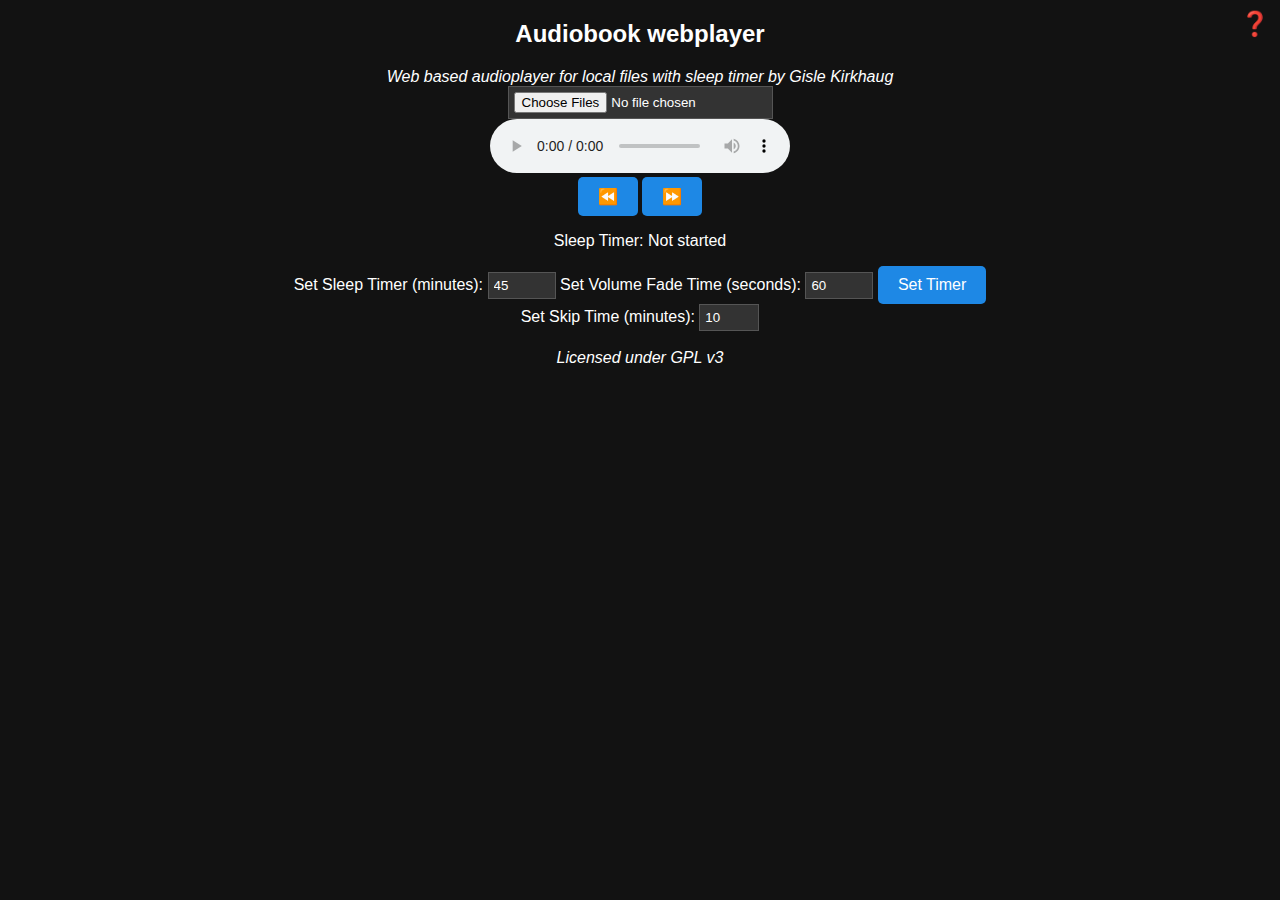
==== compressed/index.html @ da3e5c7f "Add files via upload" ====
<!DOCTYPE html><html lang="en"><head> <meta charset="UTF-8"> <meta name="viewport" content="width=device-width, initial-scale=1.0"> <title>Audiobook webplayer 1.07</title> <link rel="stylesheet" href="styles.css"> <link rel="icon" type="image/png" href="favicon-96x96.png" sizes="96x96" /> <link rel="shortcut icon" href="favicon.ico" /> <link rel="apple-touch-icon" sizes="180x180" href="apple-touch-icon.png" /> <link rel="icon" href="favicon.ico" type="image/x-icon"/></head><body> <h2>Audiobook webplayer</h2> <i>Web based audioplayer for local files with sleep timer by Gisle Kirkhaug</i><BR> <a href="help.html" class="help">❓</a> <input type="file" id="directoryInput" webkitdirectory directory multiple onchange="storeAndDisplayFiles()"><BR> <audio id="audioPlayer" controls></audio><br> <button onclick="skipBackward()">⏪</button> <button onclick="skipForward()">⏩</button> <p>Sleep Timer: <span id="sleepTimerDisplay">Not started</span></p> <ul id="fileList"></ul> <label for="sleepTimerInput">Set Sleep Timer (minutes):</label> <input type="number" id="sleepTimerInput" value="45" min="1" max="120"> <label for="fadeTimeInput">Set Volume Fade Time (seconds):</label> <input type="number" id="fadeTimeInput" value="60" min="1" max="300" onchange="storeFadeTimeValue()"> <button onclick="setSleepTimer()">Set Timer</button><br> <label for="skipTimeInput">Set Skip Time (minutes):</label> <input type="number" id="skipTimeInput" value="10" min="1" max="60" onchange="storeSkipTime()"><BR><BR> <i>Licensed under GPL v3</i> <script src="script.js"></script></body></html>
---- compressed/styles.css ----
body{font-family:Arial,sans-serif;text-align:center;background-color:#121212;color:#fff}button{padding:10px 20px;font-size:16px;cursor:pointer;background-color:#1e88e5;color:#fff;border:none;border-radius:5px}button:hover{background-color:#1565c0}input{background-color:#333;color:#fff;border:1px solid #555;padding:5px}ul{list-style-type:none;padding:0}li{background-color:#333;margin:5px 0;padding:10px;border-radius:5px}.playing{background-color:#666;cursor:pointer}.clickable{cursor:pointer}.help{position:absolute;top:10px;right:10px;text-decoration:none;font-size:24px;cursor:help}
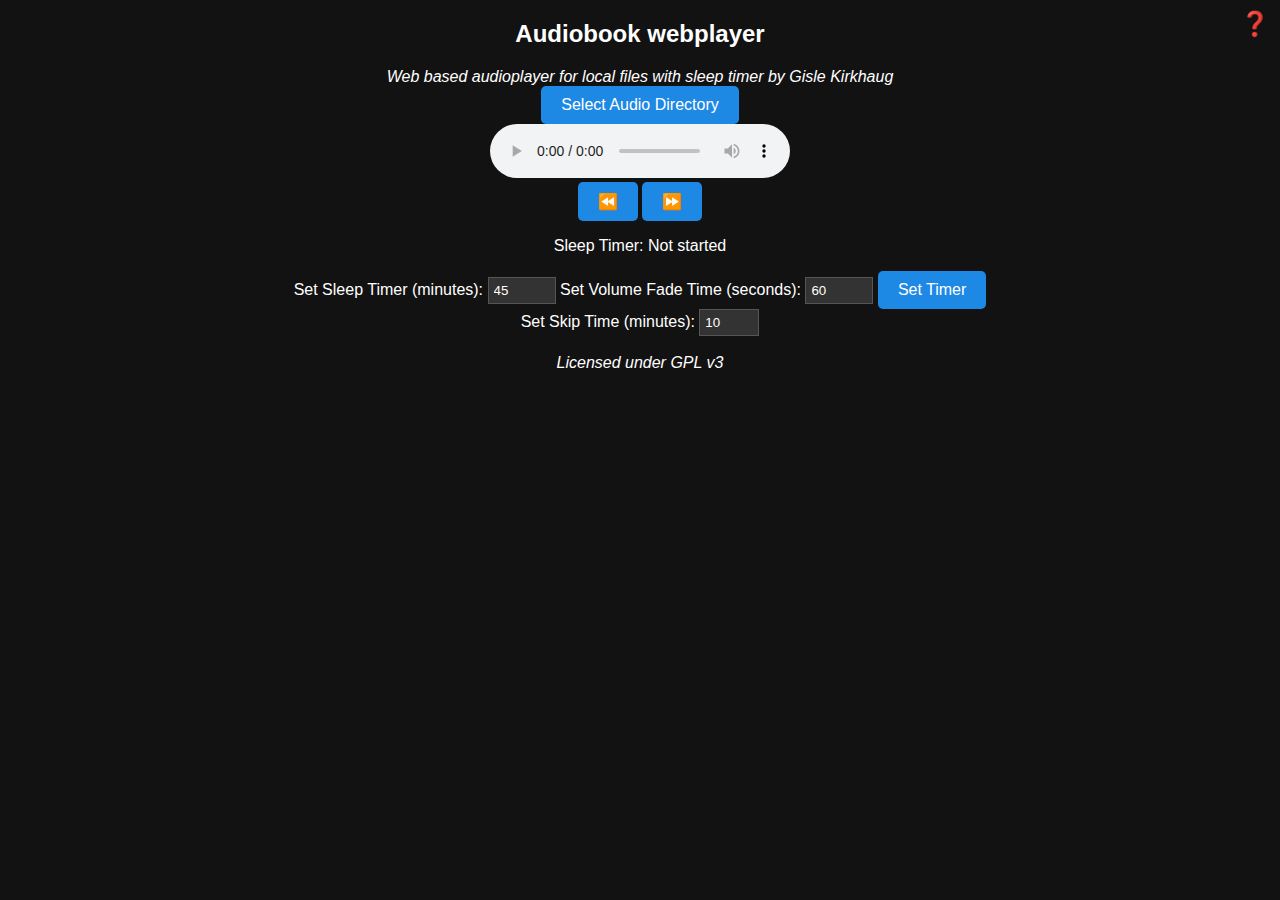
==== commit 40ee6735: "Changed upload dir button" ====
--- a/compressed/index.html
+++ b/compressed/index.html
@@ -1 +1 @@
-<!DOCTYPE html><html lang="en"><head> <meta charset="UTF-8"> <meta name="viewport" content="width=device-width, initial-scale=1.0"> <title>Audiobook webplayer 1.07</title> <link rel="stylesheet" href="styles.css"> <link rel="icon" type="image/png" href="favicon-96x96.png" sizes="96x96" /> <link rel="shortcut icon" href="favicon.ico" /> <link rel="apple-touch-icon" sizes="180x180" href="apple-touch-icon.png" /> <link rel="icon" href="favicon.ico" type="image/x-icon"/></head><body> <h2>Audiobook webplayer</h2> <i>Web based audioplayer for local files with sleep timer by Gisle Kirkhaug</i><BR> <a href="help.html" class="help">❓</a> <input type="file" id="directoryInput" webkitdirectory directory multiple onchange="storeAndDisplayFiles()"><BR> <audio id="audioPlayer" controls></audio><br> <button onclick="skipBackward()">⏪</button> <button onclick="skipForward()">⏩</button> <p>Sleep Timer: <span id="sleepTimerDisplay">Not started</span></p> <ul id="fileList"></ul> <label for="sleepTimerInput">Set Sleep Timer (minutes):</label> <input type="number" id="sleepTimerInput" value="45" min="1" max="120"> <label for="fadeTimeInput">Set Volume Fade Time (seconds):</label> <input type="number" id="fadeTimeInput" value="60" min="1" max="300" onchange="storeFadeTimeValue()"> <button onclick="setSleepTimer()">Set Timer</button><br> <label for="skipTimeInput">Set Skip Time (minutes):</label> <input type="number" id="skipTimeInput" value="10" min="1" max="60" onchange="storeSkipTime()"><BR><BR> <i>Licensed under GPL v3</i> <script src="script.js"></script></body></html>+<!DOCTYPE html><html lang="en"><head> <meta charset="UTF-8"> <meta name="viewport" content="width=device-width, initial-scale=1.0"> <title>Audiobook webplayer 1.08</title> <link rel="stylesheet" href="styles.css"> <link rel="icon" type="image/png" href="favicon-96x96.png" sizes="96x96" /> <link rel="shortcut icon" href="favicon.ico" /> <link rel="apple-touch-icon" sizes="180x180" href="apple-touch-icon.png" /> <link rel="icon" href="favicon.ico" type="image/x-icon"/></head><body> <h2>Audiobook webplayer</h2> <i>Web based audioplayer for local files with sleep timer by Gisle Kirkhaug</i><BR> <a href="help.html" class="help">❓</a> <button type="button" onclick="document.getElementById('directoryInput').click();"> Select Audio Directory </button> <input type="file" id="directoryInput" webkitdirectory directory multiple accept="audio/*" onchange="storeAndDisplayFiles()" style="display: none;"> <BR> <audio id="audioPlayer" controls></audio><br> <button onclick="skipBackward()">⏪</button> <button onclick="skipForward()">⏩</button> <p>Sleep Timer: <span id="sleepTimerDisplay">Not started</span></p> <ul id="fileList"></ul> <label for="sleepTimerInput">Set Sleep Timer (minutes):</label> <input type="number" id="sleepTimerInput" value="45" min="1" max="120"> <label for="fadeTimeInput">Set Volume Fade Time (seconds):</label> <input type="number" id="fadeTimeInput" value="60" min="1" max="300" onchange="storeFadeTimeValue()"> <button onclick="setSleepTimer()">Set Timer</button><br> <label for="skipTimeInput">Set Skip Time (minutes):</label> <input type="number" id="skipTimeInput" value="10" min="1" max="60" onchange="storeSkipTime()"><BR><BR> <i>Licensed under GPL v3</i> <script src="script.js"></script></body></html>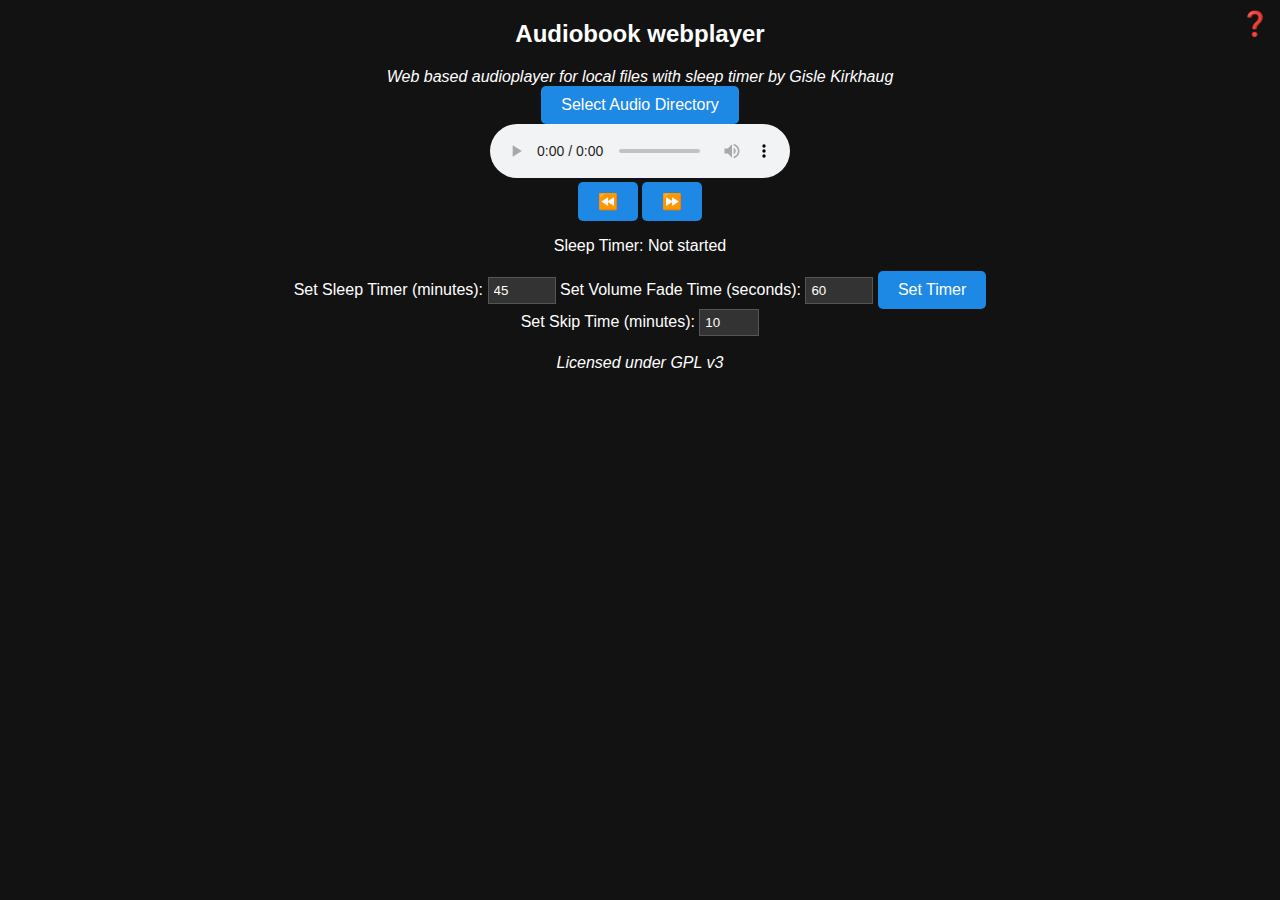
==== commit 4879aaff: "Added PWA support" ====
--- a/compressed/index.html
+++ b/compressed/index.html
@@ -1 +1 @@
-<!DOCTYPE html><html lang="en"><head> <meta charset="UTF-8"> <meta name="viewport" content="width=device-width, initial-scale=1.0"> <title>Audiobook webplayer 1.08</title> <link rel="stylesheet" href="styles.css"> <link rel="icon" type="image/png" href="favicon-96x96.png" sizes="96x96" /> <link rel="shortcut icon" href="favicon.ico" /> <link rel="apple-touch-icon" sizes="180x180" href="apple-touch-icon.png" /> <link rel="icon" href="favicon.ico" type="image/x-icon"/></head><body> <h2>Audiobook webplayer</h2> <i>Web based audioplayer for local files with sleep timer by Gisle Kirkhaug</i><BR> <a href="help.html" class="help">❓</a> <button type="button" onclick="document.getElementById('directoryInput').click();"> Select Audio Directory </button> <input type="file" id="directoryInput" webkitdirectory directory multiple accept="audio/*" onchange="storeAndDisplayFiles()" style="display: none;"> <BR> <audio id="audioPlayer" controls></audio><br> <button onclick="skipBackward()">⏪</button> <button onclick="skipForward()">⏩</button> <p>Sleep Timer: <span id="sleepTimerDisplay">Not started</span></p> <ul id="fileList"></ul> <label for="sleepTimerInput">Set Sleep Timer (minutes):</label> <input type="number" id="sleepTimerInput" value="45" min="1" max="120"> <label for="fadeTimeInput">Set Volume Fade Time (seconds):</label> <input type="number" id="fadeTimeInput" value="60" min="1" max="300" onchange="storeFadeTimeValue()"> <button onclick="setSleepTimer()">Set Timer</button><br> <label for="skipTimeInput">Set Skip Time (minutes):</label> <input type="number" id="skipTimeInput" value="10" min="1" max="60" onchange="storeSkipTime()"><BR><BR> <i>Licensed under GPL v3</i> <script src="script.js"></script></body></html>+<!DOCTYPE html><html lang="en"><head> <meta charset="UTF-8"> <meta name="viewport" content="width=device-width, initial-scale=1.0"> <title>Audiobook webplayer 1.09</title> <link rel="stylesheet" href="styles.css"> <link rel="icon" type="image/png" href="favicon-96x96.png" sizes="96x96" /> <link rel="shortcut icon" href="favicon.ico" /> <link rel="apple-touch-icon" sizes="180x180" href="apple-touch-icon.png" /> <link rel="icon" href="favicon.ico" type="image/x-icon"/> <link rel="manifest" href="manifest.json"></head><body> <h2>Audiobook webplayer</h2> <i>Web based audioplayer for local files with sleep timer by Gisle Kirkhaug</i><BR> <a href="help.html" class="help">❓</a> <button type="button" onclick="document.getElementById('directoryInput').click();"> Select Audio Directory </button> <input type="file" id="directoryInput" webkitdirectory directory multiple accept="audio/*" onchange="storeAndDisplayFiles()" style="display: none;"> <BR> <audio id="audioPlayer" controls></audio><br> <button onclick="skipBackward()">⏪</button> <button onclick="skipForward()">⏩</button> <p>Sleep Timer: <span id="sleepTimerDisplay">Not started</span></p> <ul id="fileList"></ul> <label for="sleepTimerInput">Set Sleep Timer (minutes):</label> <input type="number" id="sleepTimerInput" value="45" min="1" max="120"> <label for="fadeTimeInput">Set Volume Fade Time (seconds):</label> <input type="number" id="fadeTimeInput" value="60" min="1" max="300" onchange="storeFadeTimeValue()"> <button onclick="setSleepTimer()">Set Timer</button><br> <label for="skipTimeInput">Set Skip Time (minutes):</label> <input type="number" id="skipTimeInput" value="10" min="1" max="60" onchange="storeSkipTime()"><BR><BR> <i>Licensed under GPL v3</i> <script src="script.js"></script></body></html>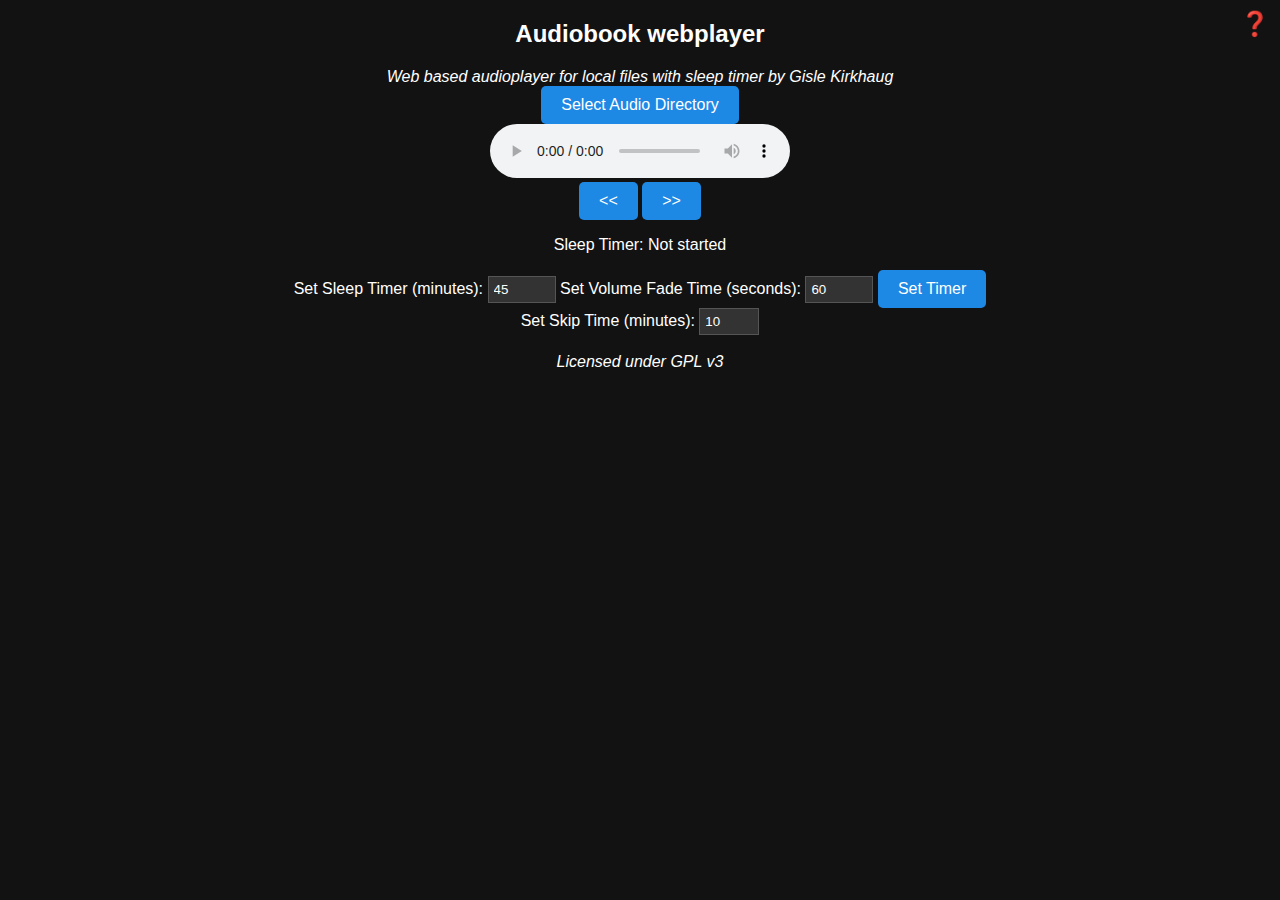
==== commit d17d085c: "Removed symbols from skip" ====
--- a/compressed/index.html
+++ b/compressed/index.html
@@ -1 +1 @@
-<!DOCTYPE html><html lang="en"><head> <meta charset="UTF-8"> <meta name="viewport" content="width=device-width, initial-scale=1.0"> <title>Audiobook webplayer 1.09</title> <link rel="stylesheet" href="styles.css"> <link rel="icon" type="image/png" href="favicon-96x96.png" sizes="96x96" /> <link rel="shortcut icon" href="favicon.ico" /> <link rel="apple-touch-icon" sizes="180x180" href="apple-touch-icon.png" /> <link rel="icon" href="favicon.ico" type="image/x-icon"/> <link rel="manifest" href="manifest.json"></head><body> <h2>Audiobook webplayer</h2> <i>Web based audioplayer for local files with sleep timer by Gisle Kirkhaug</i><BR> <a href="help.html" class="help">❓</a> <button type="button" onclick="document.getElementById('directoryInput').click();"> Select Audio Directory </button> <input type="file" id="directoryInput" webkitdirectory directory multiple accept="audio/*" onchange="storeAndDisplayFiles()" style="display: none;"> <BR> <audio id="audioPlayer" controls></audio><br> <button onclick="skipBackward()">⏪</button> <button onclick="skipForward()">⏩</button> <p>Sleep Timer: <span id="sleepTimerDisplay">Not started</span></p> <ul id="fileList"></ul> <label for="sleepTimerInput">Set Sleep Timer (minutes):</label> <input type="number" id="sleepTimerInput" value="45" min="1" max="120"> <label for="fadeTimeInput">Set Volume Fade Time (seconds):</label> <input type="number" id="fadeTimeInput" value="60" min="1" max="300" onchange="storeFadeTimeValue()"> <button onclick="setSleepTimer()">Set Timer</button><br> <label for="skipTimeInput">Set Skip Time (minutes):</label> <input type="number" id="skipTimeInput" value="10" min="1" max="60" onchange="storeSkipTime()"><BR><BR> <i>Licensed under GPL v3</i> <script src="script.js"></script></body></html>+<!DOCTYPE html><html lang="en"><head> <meta charset="UTF-8"> <meta name="viewport" content="width=device-width, initial-scale=1.0"> <title>Audiobook webplayer 1.10</title> <link rel="stylesheet" href="styles.css"> <link rel="icon" type="image/png" href="favicon-96x96.png" sizes="96x96" /> <link rel="shortcut icon" href="favicon.ico" /> <link rel="apple-touch-icon" sizes="180x180" href="apple-touch-icon.png" /> <link rel="icon" href="favicon.ico" type="image/x-icon"/> <link rel="manifest" href="manifest.json"></head><body> <h2>Audiobook webplayer</h2> <i>Web based audioplayer for local files with sleep timer by Gisle Kirkhaug</i><BR> <a href="help.html" class="help">❓</a> <button type="button" onclick="document.getElementById('directoryInput').click();"> Select Audio Directory </button> <input type="file" id="directoryInput" webkitdirectory directory multiple accept="audio/*" onchange="storeAndDisplayFiles()" style="display: none;"> <BR> <audio id="audioPlayer" controls></audio><br> <button onclick="skipBackward()"><<</button> <button onclick="skipForward()">>></button> <p>Sleep Timer: <span id="sleepTimerDisplay">Not started</span></p> <ul id="fileList"></ul> <label for="sleepTimerInput">Set Sleep Timer (minutes):</label> <input type="number" id="sleepTimerInput" value="45" min="1" max="120"> <label for="fadeTimeInput">Set Volume Fade Time (seconds):</label> <input type="number" id="fadeTimeInput" value="60" min="1" max="300" onchange="storeFadeTimeValue()"> <button onclick="setSleepTimer()">Set Timer</button><br> <label for="skipTimeInput">Set Skip Time (minutes):</label> <input type="number" id="skipTimeInput" value="10" min="1" max="60" onchange="storeSkipTime()"><BR><BR> <i>Licensed under GPL v3</i> <script src="script.js"></script></body></html>